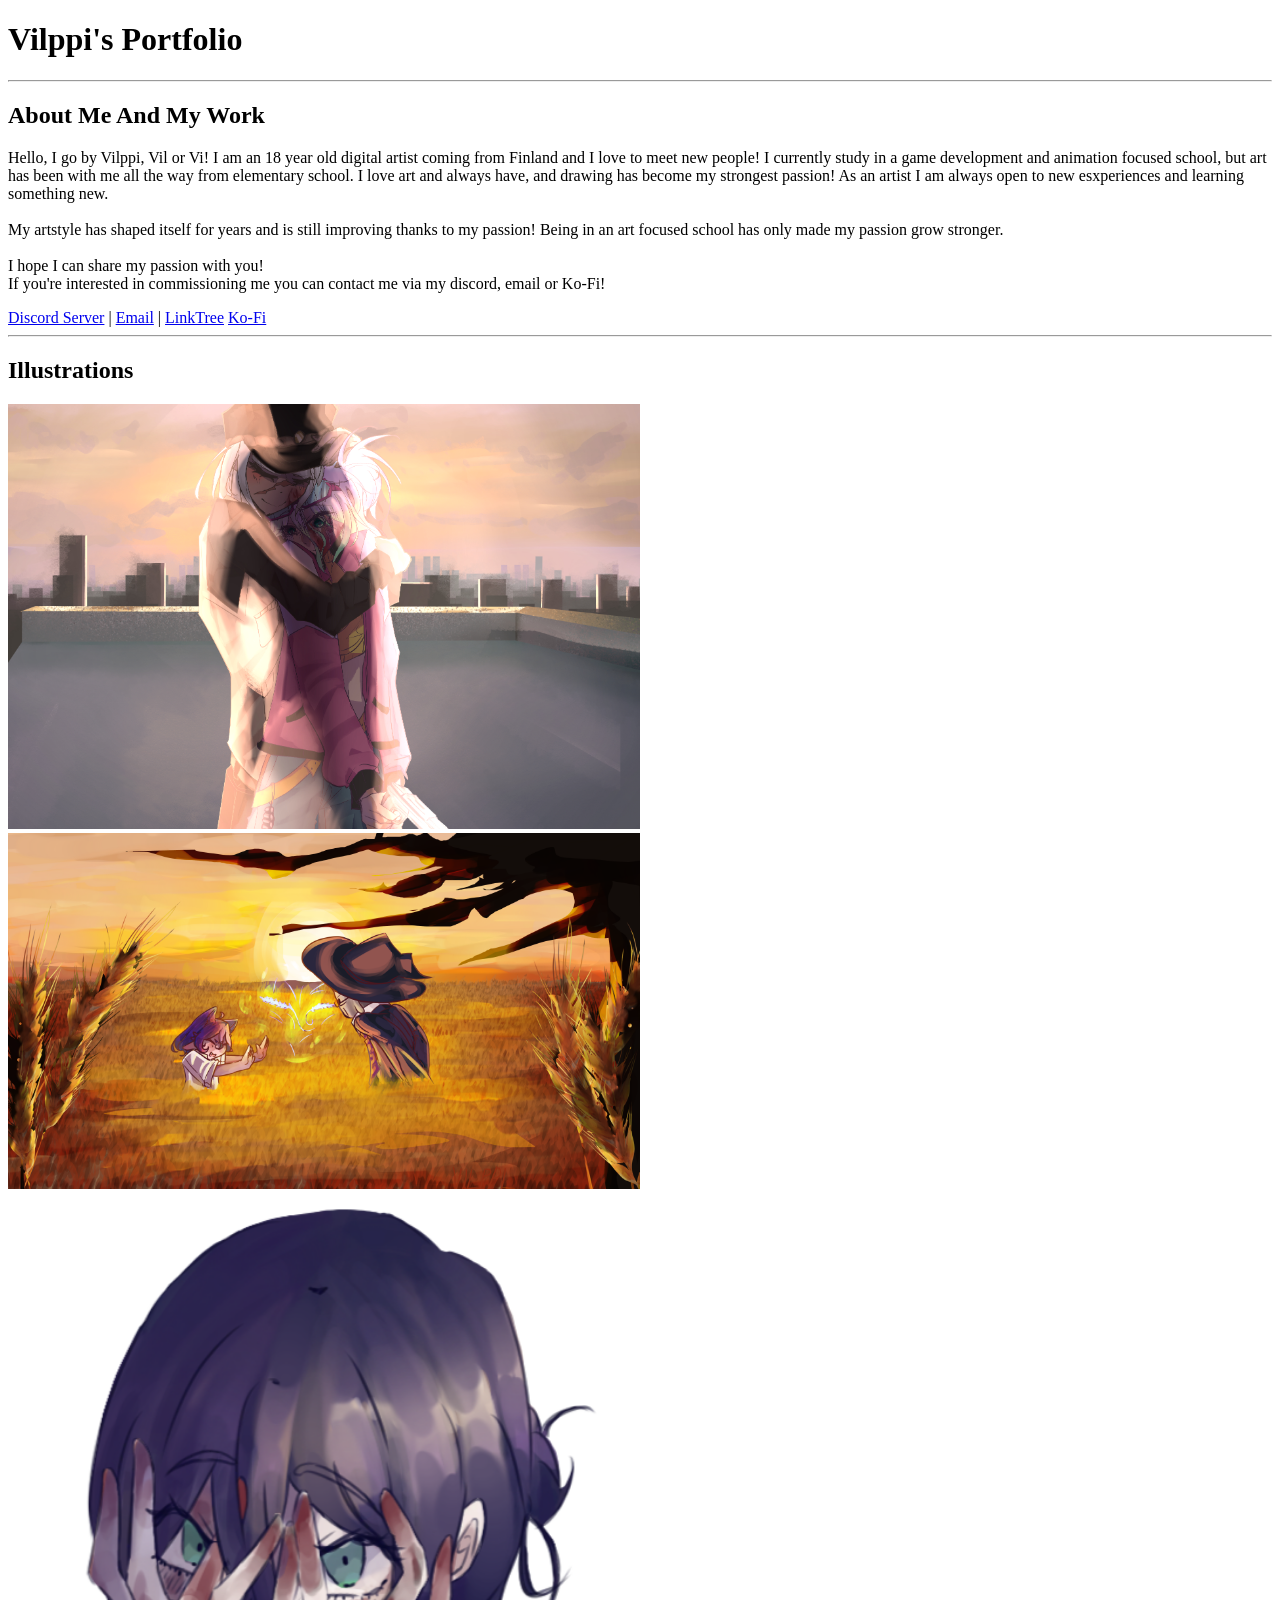
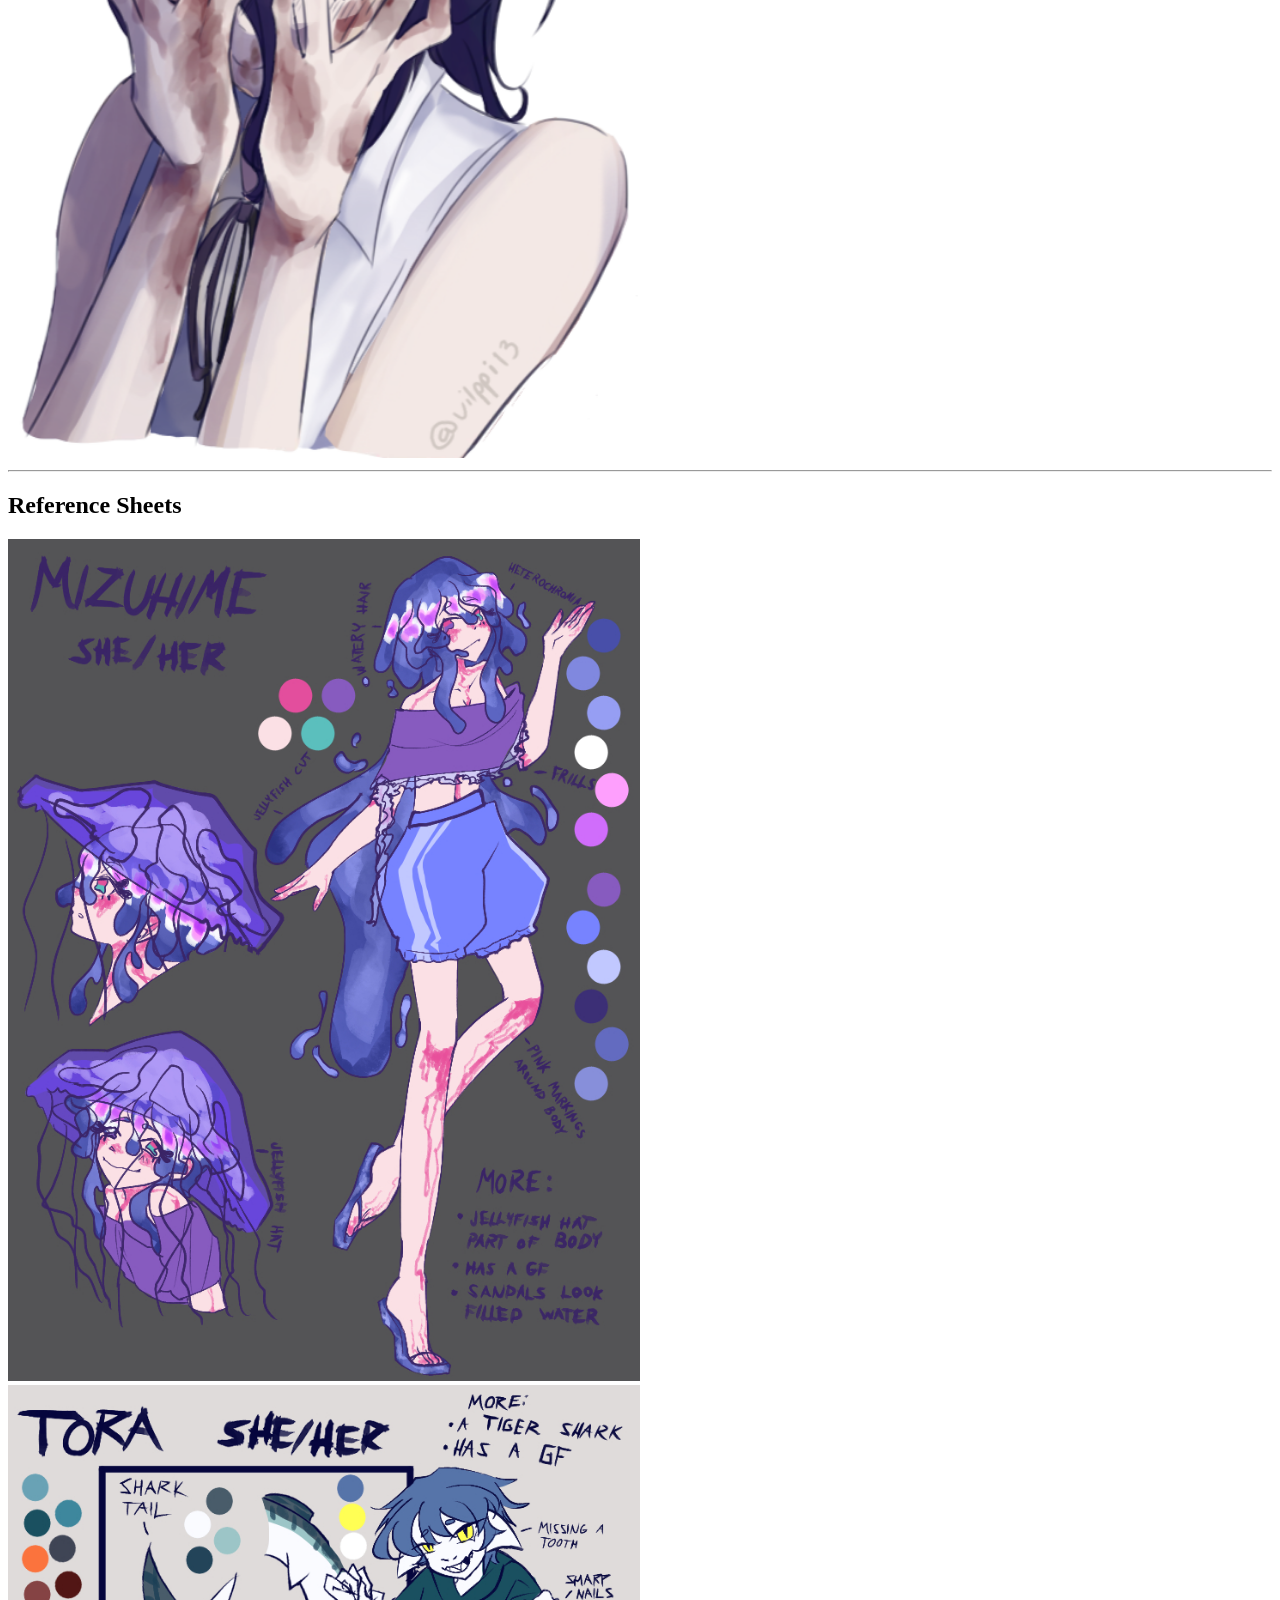
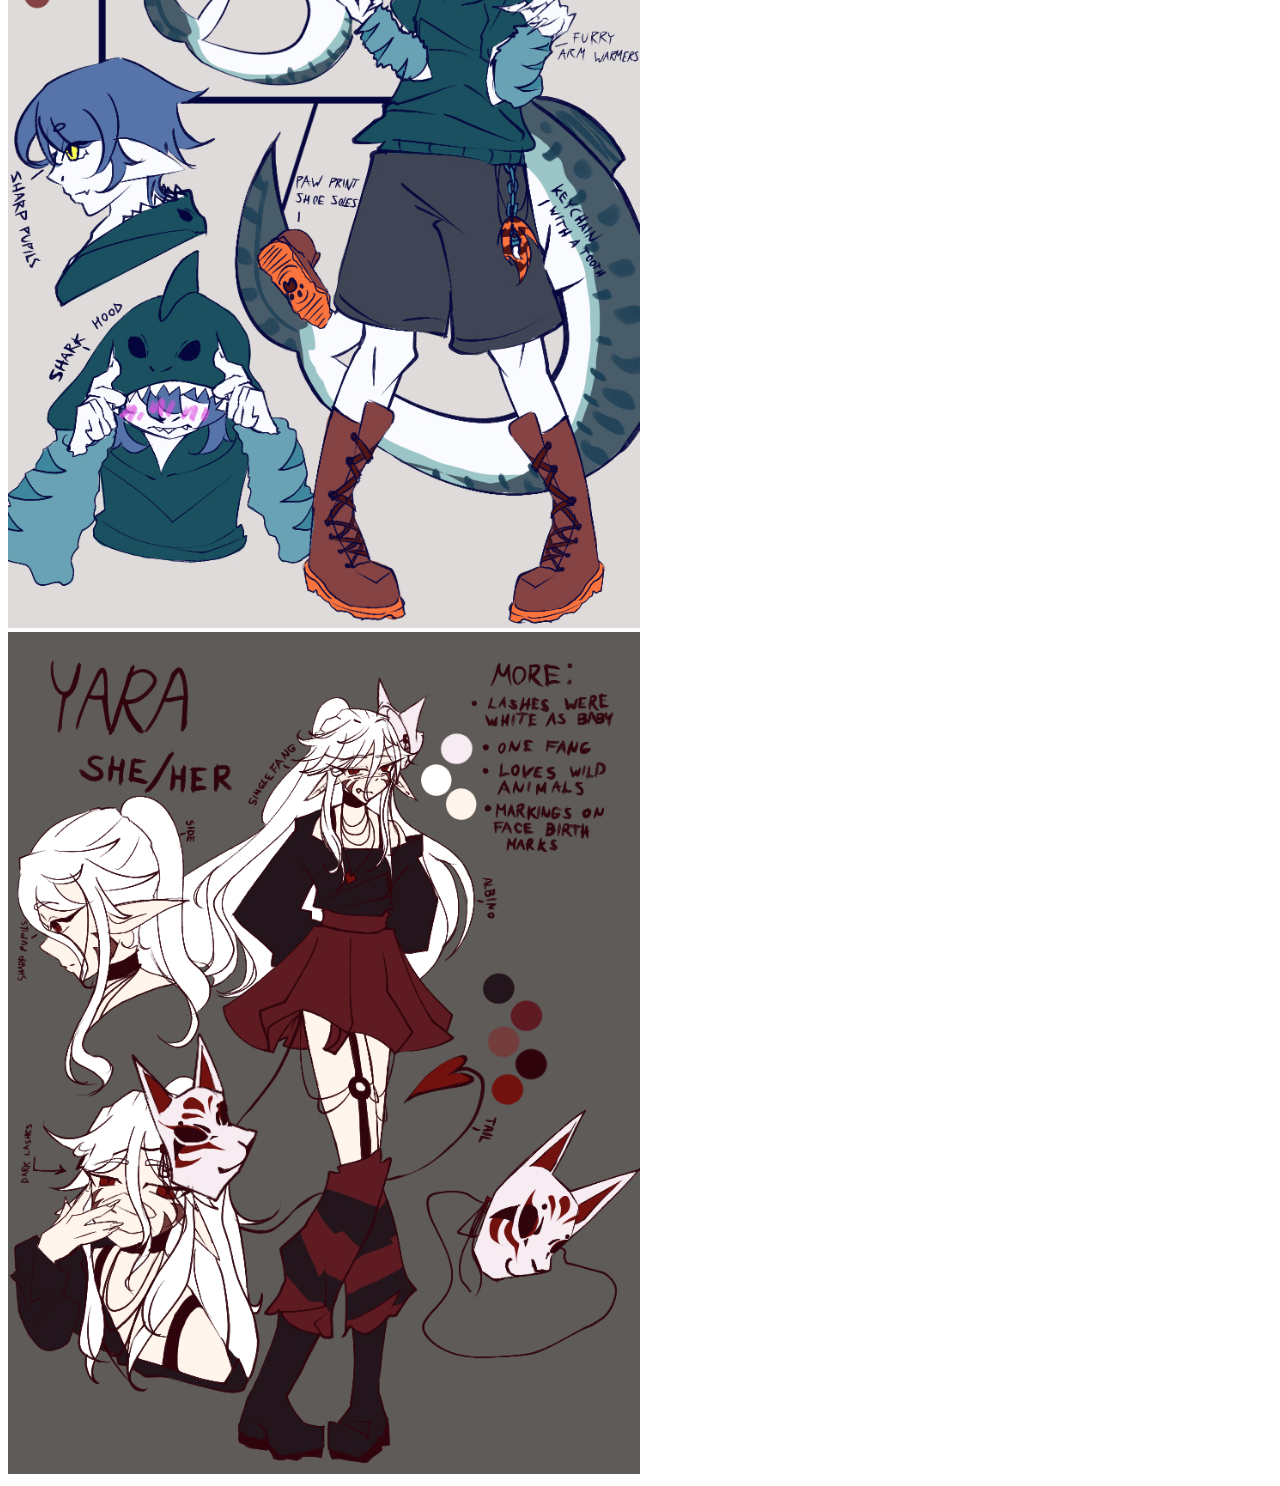
==== index.html @ 38d32929 "Website additions" ====
<!DOCTYPE html>
<html>
   <head>
       <title>Vilppi's Portfolio</title>
   </head> 
   <body style="height: 100%;">
       <h1>Vilppi's Portfolio</h1>
       <hr>
       <h2>About Me And My Work</h2>
       <p>
         Hello, I go by Vilppi, Vil or Vi! I am an 18 year old digital artist coming from Finland and I love to meet new people! I currently study in a game development and animation focused school, but art has been with me all the way from elementary school. I love art and always have, and drawing has become my strongest passion! As an artist I am always open to new esxperiences and learning something new.
        <br>
        <br>
         My artstyle has shaped itself for years and is still improving thanks to my passion! Being in an art focused school has only made my passion grow stronger.
        <br>
        <br>
         I hope I can share my passion with you!
        <br>
         If you're interested in commissioning me you can contact me via my discord, email or Ko-Fi! 
        </p>
        <a href="https://discord.gg/YdhPGBv3c">Discord Server</a> | <a href="mailto: vilppisart@gmail.com">Email</a> | <a href="https://linktr.ee/vilppi13" target="_blank">LinkTree</a> <a href="https://ko-fi.com/vilppi" target="_blank">Ko-Fi</a>
        <hr>

        <h2>Illustrations</h2>

        <img src="Candycane bitch n her lover.jpg" width="50%" height="50%">
        <img src="Nana Harvesting.png" width="50%" height="50%">
        <img src="Free draw (being creative for julle help me).png" width="50%" height="50%">
        <hr>
        <h2>Reference Sheets</h2>
        
        <img src="Mizuhime Reference Sheet.jpg" width="50%" height="50%"> 
        <img src="Tora Reference Sheet.jpg" width="50%" height="50%">
        <img src="Yara Reference Sheet.jpg" width="50%" height="50%">
    </body>
</html>
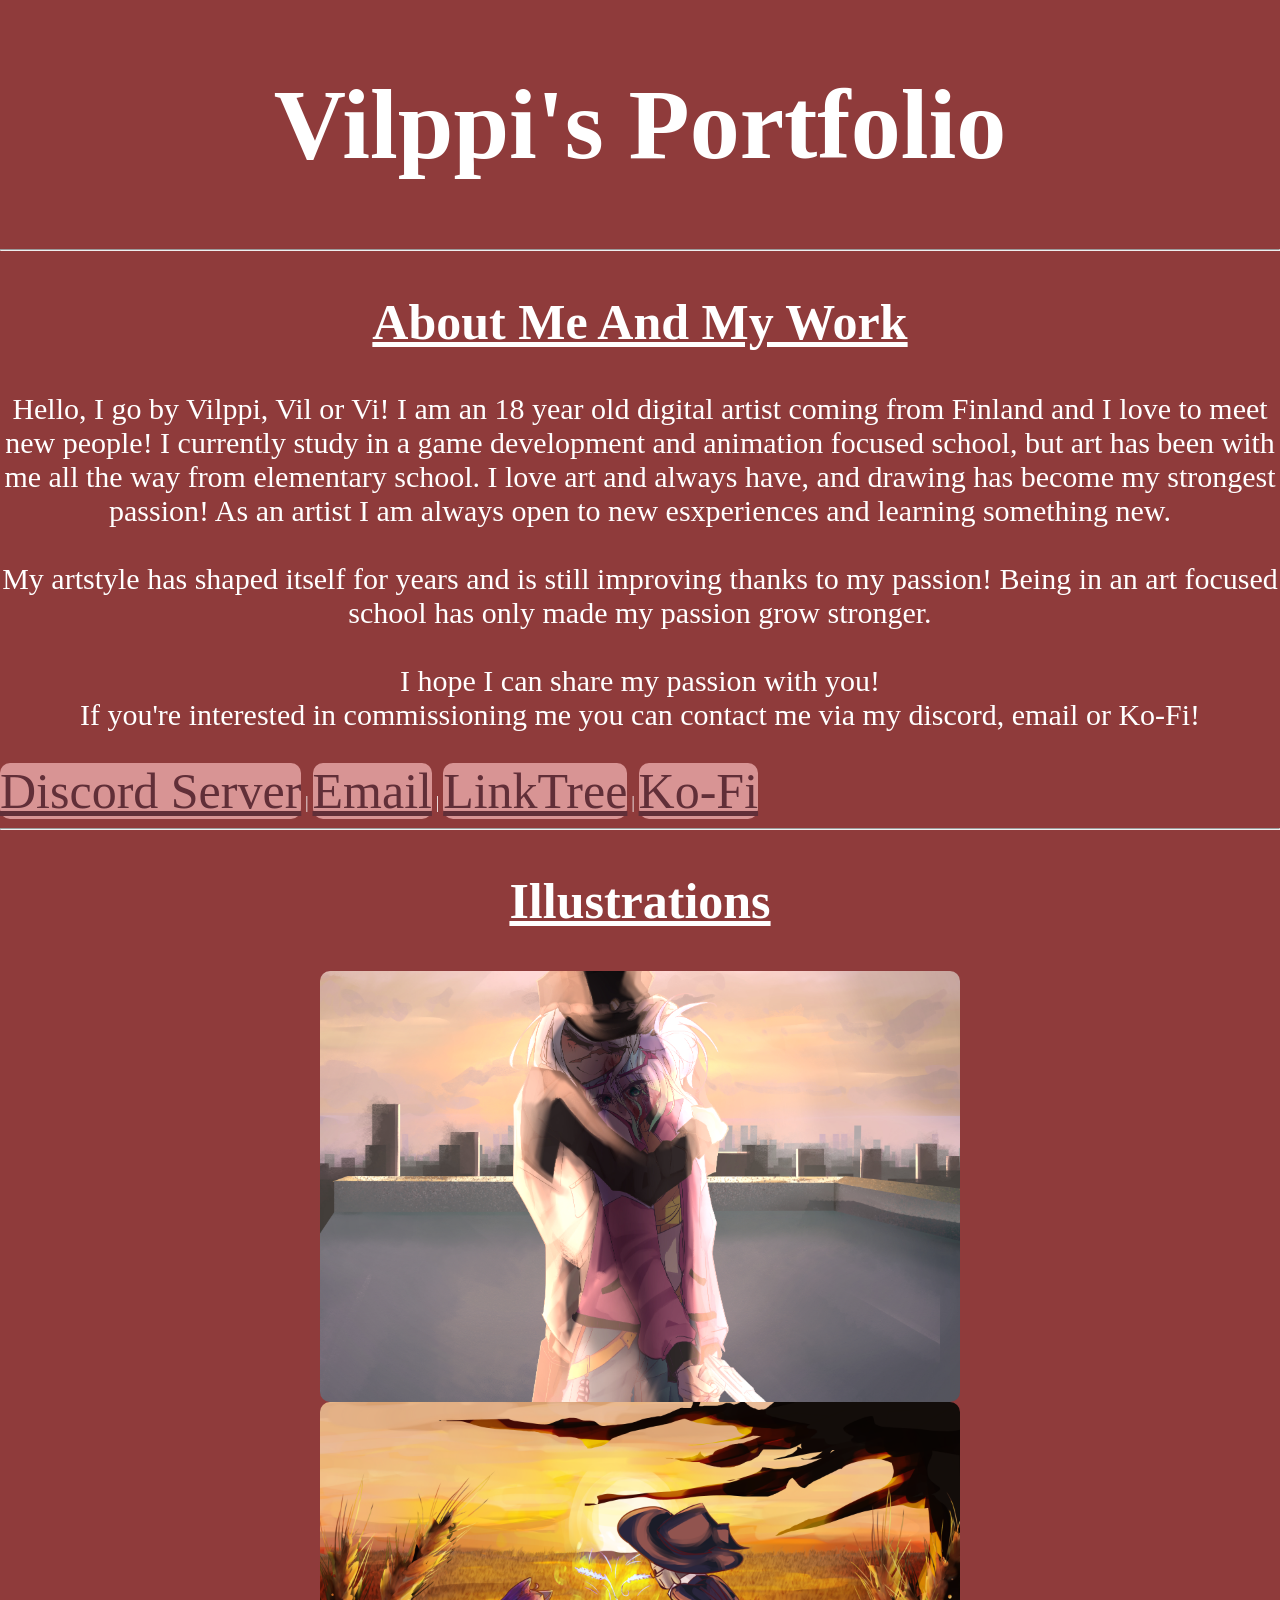
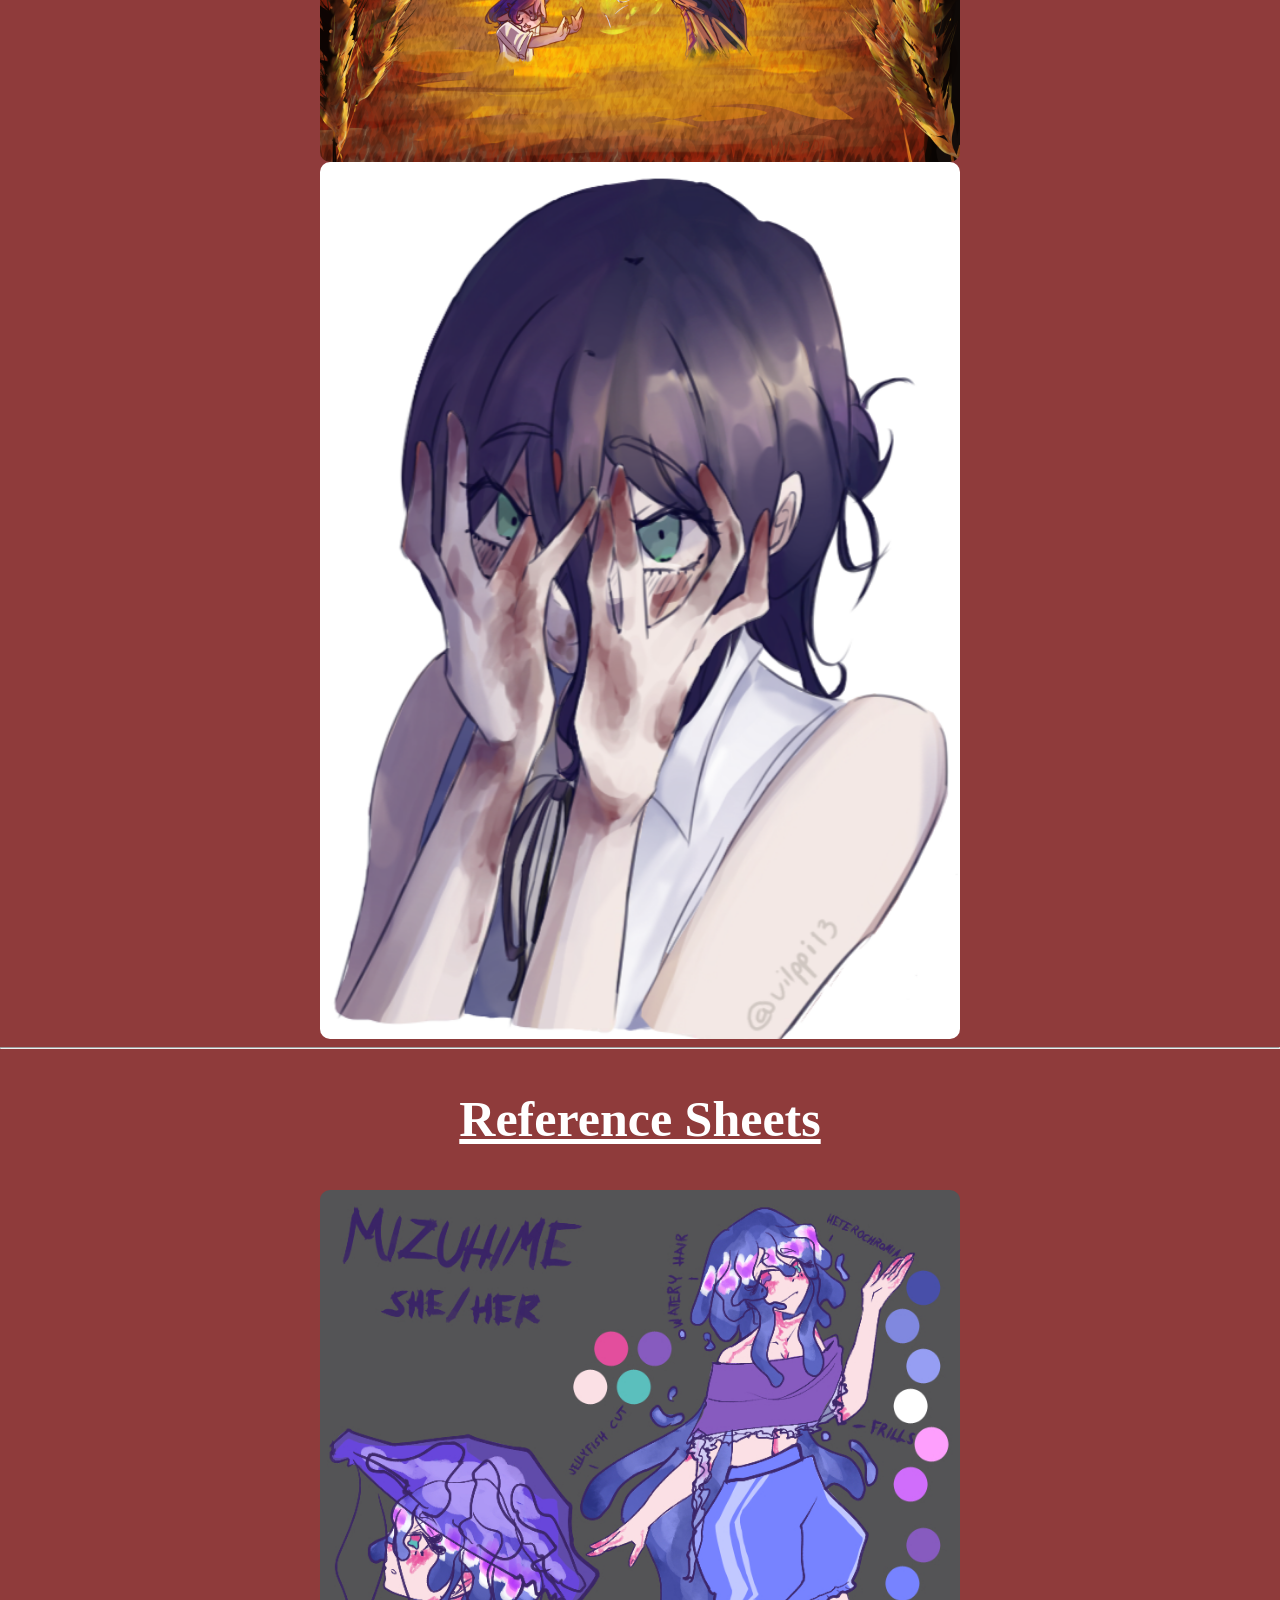
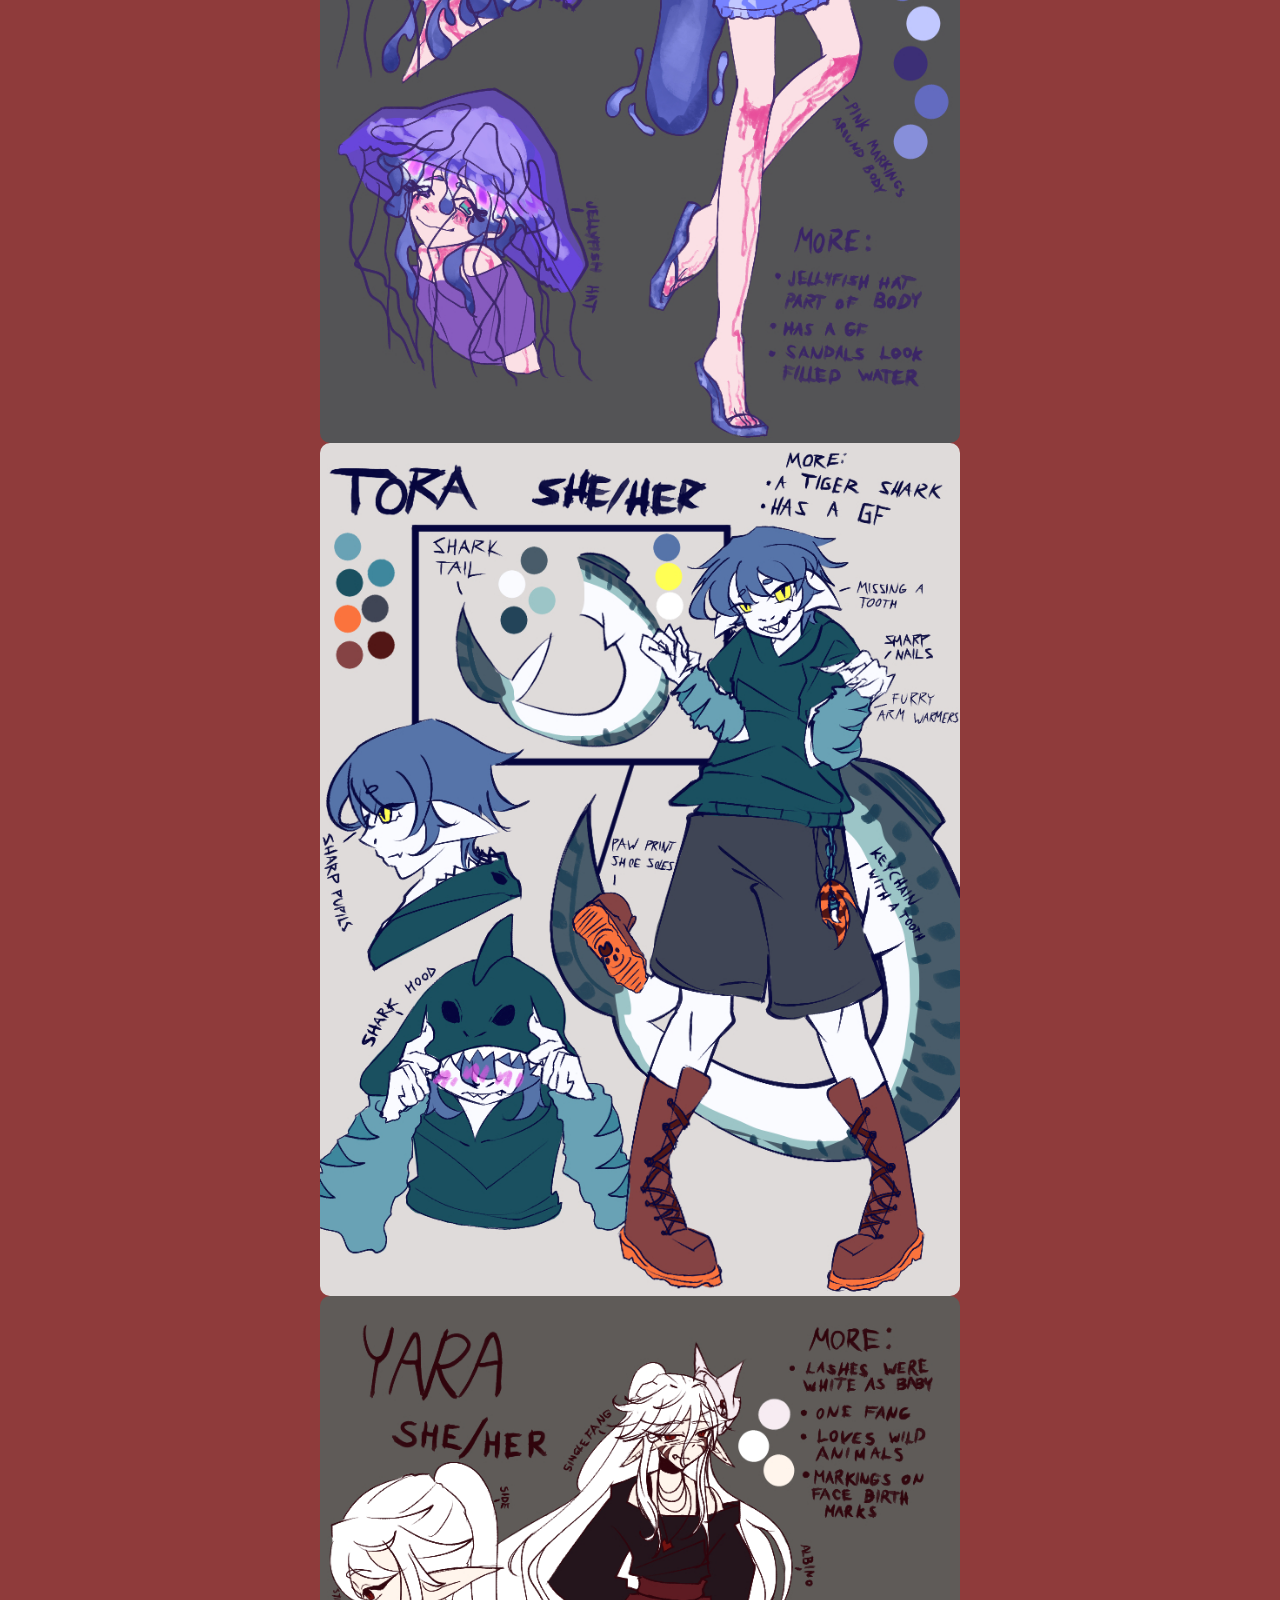
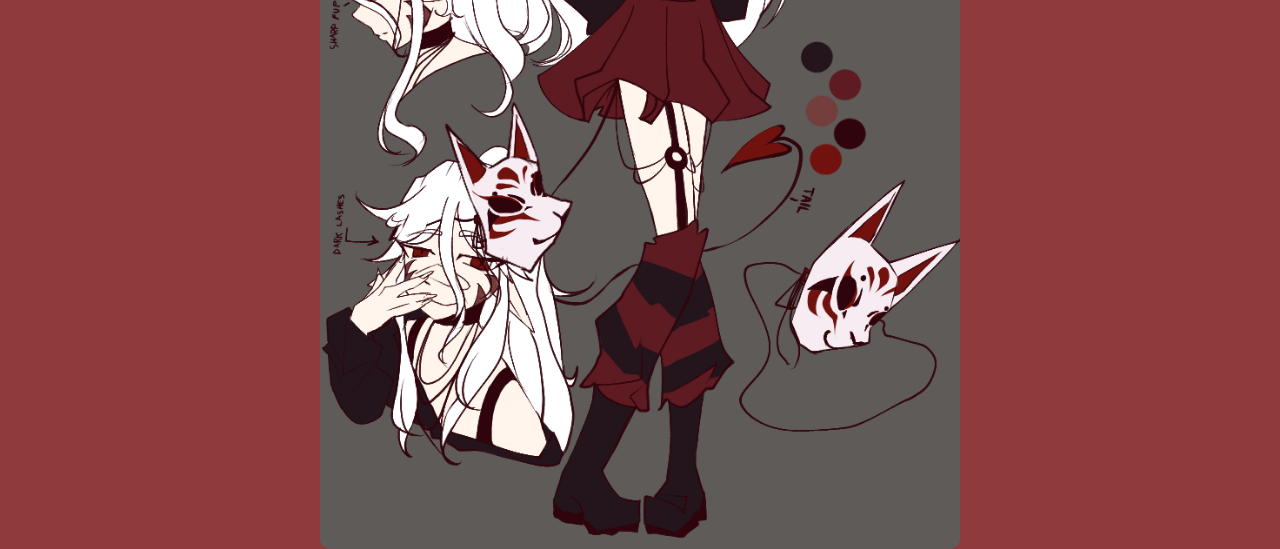
==== commit d5516bd1: "more chanegs" ====
--- a/index.html
+++ b/index.html
@@ -3,6 +3,7 @@
    <head>
        <title>Vilppi's Portfolio</title>
    </head> 
+   <link rel="stylesheet" href="styles.css">
    <body style="height: 100%;">
        <h1>Vilppi's Portfolio</h1>
        <hr>
@@ -18,7 +19,7 @@
         <br>
          If you're interested in commissioning me you can contact me via my discord, email or Ko-Fi! 
         </p>
-        <a href="https://discord.gg/YdhPGBv3c">Discord Server</a> | <a href="mailto: vilppisart@gmail.com">Email</a> | <a href="https://linktr.ee/vilppi13" target="_blank">LinkTree</a> <a href="https://ko-fi.com/vilppi" target="_blank">Ko-Fi</a>
+        <a href="https://discord.gg/YdhPGBv3c">Discord Server</a> | <a href="mailto: vilppisart@gmail.com">Email</a> | <a href="https://linktr.ee/vilppi13" target="_blank">LinkTree</a> | <a href="https://ko-fi.com/vilppi" target="_blank">Ko-Fi</a>
         <hr>
 
         <h2>Illustrations</h2>
--- a/styles.css
+++ b/styles.css
@@ -0,0 +1,37 @@
+html{
+    background-color: #8f3b3b;
+}
+
+body{
+    color: #ffffff;
+    
+    margin: 0;
+    padding: 0;
+}
+h1{
+    text-align: center;
+    font-size: 100px;
+}
+h2{
+    text-align: center;
+    font-size: 50px;
+    text-decoration: underline;
+}
+p{
+    text-align: center;
+    font-size: 30px;
+}
+a{
+    font-size: 50px;
+    color: #612f38;
+    background-color: #d89494;
+    border-radius: 10px;
+}
+img{
+    display: block;
+    margin-left: auto;
+    margin-right: auto;
+    width: 50%;
+    background-color: #d89494;
+    border-radius: 10px;
+}
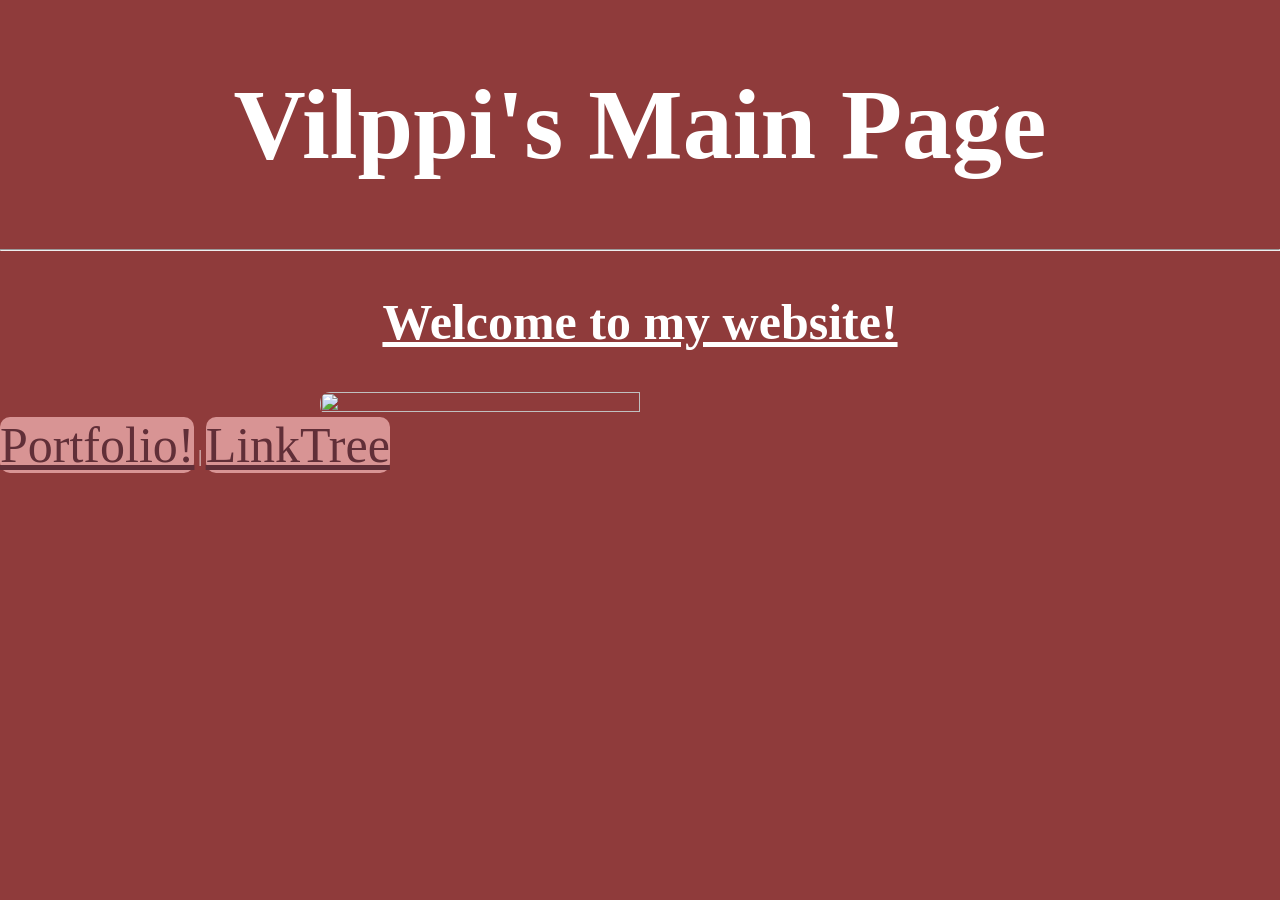
==== commit d5eb0feb: "More stuff" ====
--- a/index.html
+++ b/index.html
@@ -1,37 +1,15 @@
 <!DOCTYPE html>
 <html>
    <head>
-       <title>Vilppi's Portfolio</title>
+       <title>Vilppi's Main Page</title>
    </head> 
    <link rel="stylesheet" href="styles.css">
    <body style="height: 100%;">
-       <h1>Vilppi's Portfolio</h1>
+       <h1>Vilppi's Main Page</h1>
        <hr>
-       <h2>About Me And My Work</h2>
-       <p>
-         Hello, I go by Vilppi, Vil or Vi! I am an 18 year old digital artist coming from Finland and I love to meet new people! I currently study in a game development and animation focused school, but art has been with me all the way from elementary school. I love art and always have, and drawing has become my strongest passion! As an artist I am always open to new esxperiences and learning something new.
-        <br>
-        <br>
-         My artstyle has shaped itself for years and is still improving thanks to my passion! Being in an art focused school has only made my passion grow stronger.
-        <br>
-        <br>
-         I hope I can share my passion with you!
-        <br>
-         If you're interested in commissioning me you can contact me via my discord, email or Ko-Fi! 
-        </p>
-        <a href="https://discord.gg/YdhPGBv3c">Discord Server</a> | <a href="mailto: vilppisart@gmail.com">Email</a> | <a href="https://linktr.ee/vilppi13" target="_blank">LinkTree</a> | <a href="https://ko-fi.com/vilppi" target="_blank">Ko-Fi</a>
-        <hr>
+         <h2>Welcome to my website!</h2>
 
-        <h2>Illustrations</h2>
-
-        <img src="Candycane bitch n her lover.jpg" width="50%" height="50%">
-        <img src="Nana Harvesting.png" width="50%" height="50%">
-        <img src="Free draw (being creative for julle help me).png" width="50%" height="50%">
-        <hr>
-        <h2>Reference Sheets</h2>
-        
-        <img src="Mizuhime Reference Sheet.jpg" width="50%" height="50%"> 
-        <img src="Tora Reference Sheet.jpg" width="50%" height="50%">
-        <img src="Yara Reference Sheet.jpg" width="50%" height="50%">
+         <img src="Chibi Icon.png" width="50%" height="50%" background-color=>
+         <a href="Portfolio.html">Portfolio!</a> | <a href="https://linktr.ee/vilppi13" target="_blank">LinkTree</a>
     </body>
 </html>
--- a/styles.css
+++ b/styles.css
@@ -22,6 +22,7 @@
     font-size: 30px;
 }
 a{
+    
     font-size: 50px;
     color: #612f38;
     background-color: #d89494;
@@ -31,7 +32,11 @@
     display: block;
     margin-left: auto;
     margin-right: auto;
-    width: 50%;
-    background-color: #d89494;
     border-radius: 10px;
 }
+video{
+    display: block;
+    margin-left: auto;
+    margin-right: auto;
+    border-radius: 10px;
+}
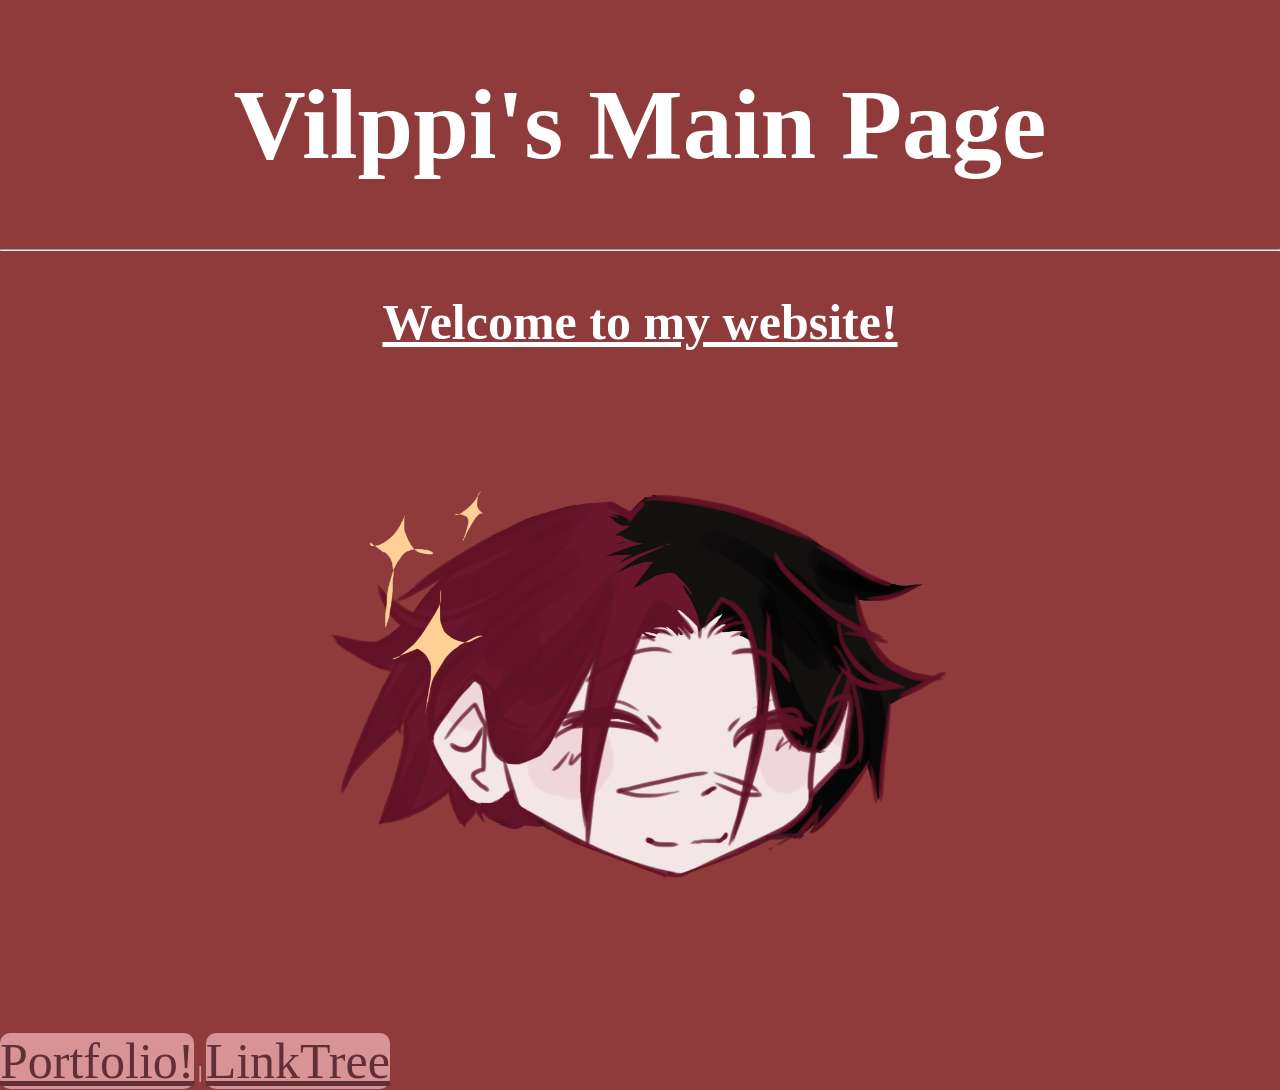
==== commit a5cbf934: "Update index.html" ====
--- a/index.html
+++ b/index.html
@@ -9,7 +9,7 @@
        <hr>
          <h2>Welcome to my website!</h2>
 
-         <img src="Chibi Icon.png" width="50%" height="50%" background-color=>
-         <a href="Portfolio.html">Portfolio!</a> | <a href="https://linktr.ee/vilppi13" target="_blank">LinkTree</a>
+        <img src="Chibi icon.png" width="50%" height="50%">
+        <a href="Portfolio.html">Portfolio!</a> | <a href="https://linktr.ee/vilppi13" target="_blank">LinkTree</a>
     </body>
 </html>
